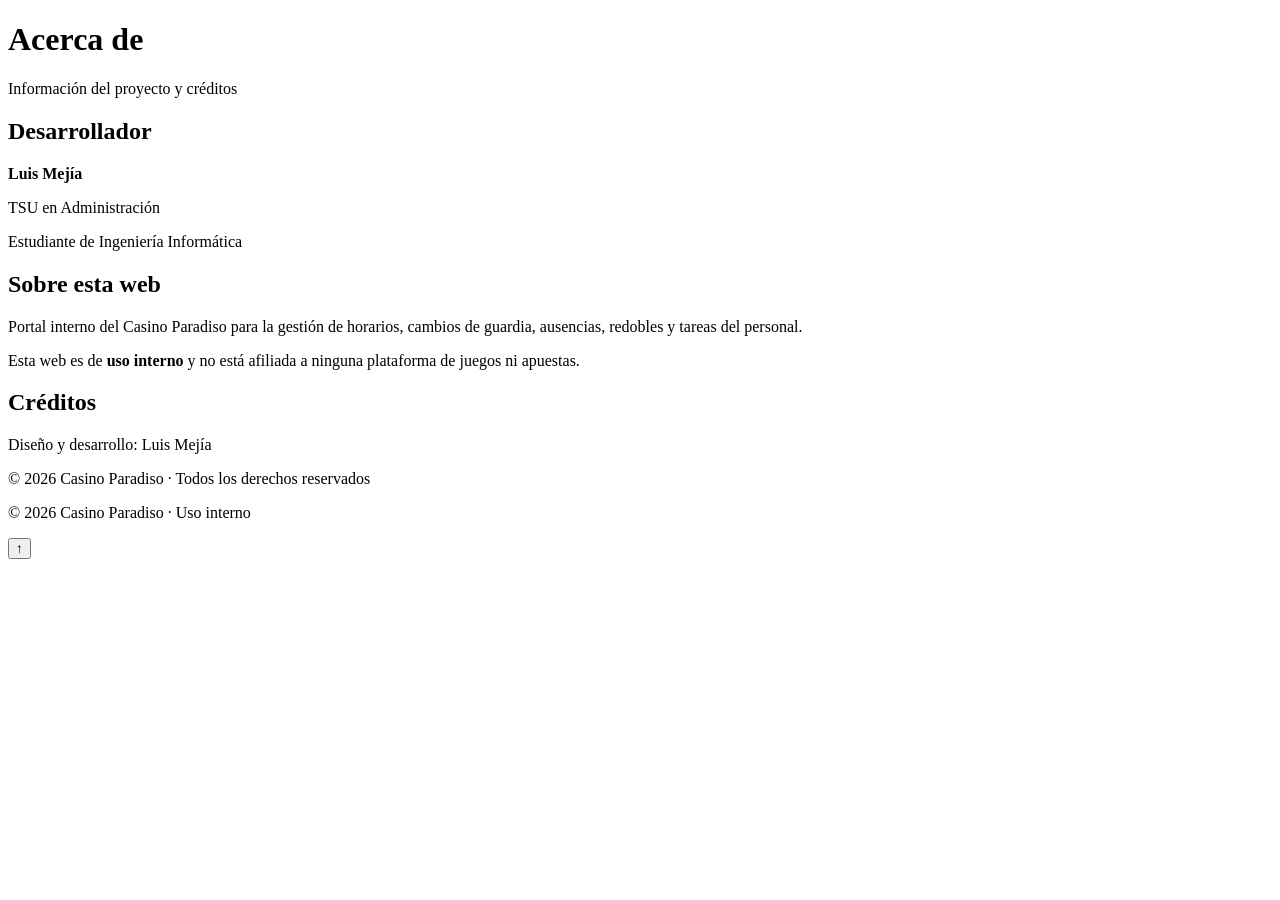
==== acerca.html @ c4b3294f "Add files via upload" ====
<!DOCTYPE html>
<html lang="es">
<head>
  <meta charset="UTF-8">
  <meta name="viewport" content="width=device-width, initial-scale=1.0">
  <title>Casino Paradiso · Acerca de</title>
  <link rel="stylesheet" href="css/estilo.css">
</head>
<body>

  <div id="menu"></div>

  <main class="contenedor">
    <h1>Acerca de</h1>
    <p class="subtitulo">Información del proyecto y créditos</p>

    <section class="tarjeta-info">
      <h2>Desarrollador</h2>
      <p><strong>Luis Mejía</strong></p>
      <p>TSU en Administración</p>
      <p>Estudiante de Ingeniería Informática</p>
    </section>

    <section class="tarjeta-info">
      <h2>Sobre esta web</h2>
      <p>
        Portal interno del Casino Paradiso para la gestión de horarios,
        cambios de guardia, ausencias, redobles y tareas del personal.
      </p>
      <p>
        Esta web es de <strong>uso interno</strong> y no está afiliada
        a ninguna plataforma de juegos ni apuestas.
      </p>
    </section>

    <section class="tarjeta-info">
      <h2>Créditos</h2>
      <p>Diseño y desarrollo: Luis Mejía</p>
      <p>© 2026 Casino Paradiso · Todos los derechos reservados</p>
    </section>
  </main>

  <footer class="pie">
    <p>© 2026 Casino Paradiso · Uso interno</p>
  </footer>
  <!-- Botón volver arriba -->
  <button id="btnArriba" title="Volver arriba">↑</button>
  <script src="js/script.js"></script>
</body>
</html>
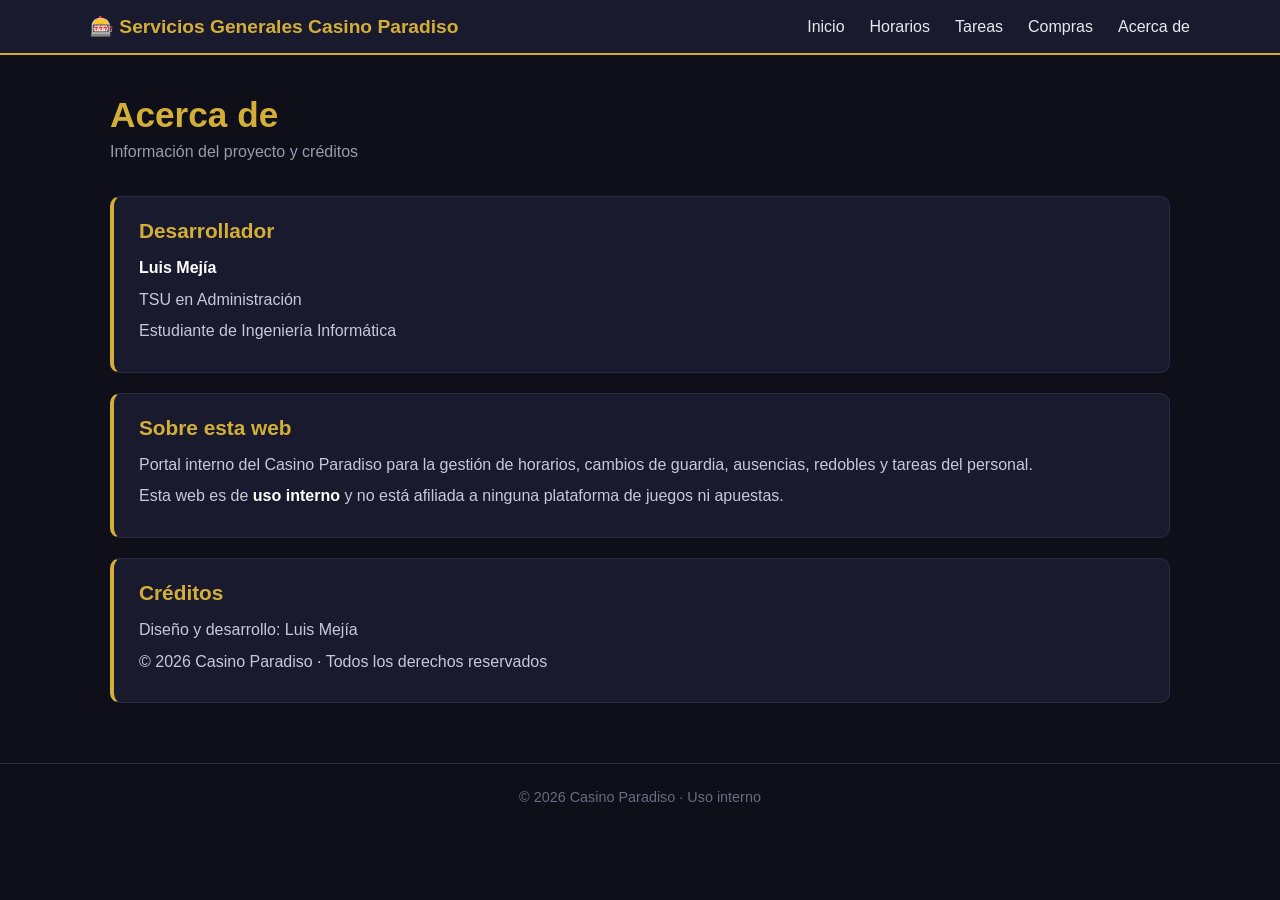
==== commit 7af0e8a0: "Fix HTML formatting and update stylesheet path" ====
--- a/acerca.html
+++ b/acerca.html
@@ -4,7 +4,7 @@
   <meta charset="UTF-8">
   <meta name="viewport" content="width=device-width, initial-scale=1.0">
   <title>Casino Paradiso · Acerca de</title>
-  <link rel="stylesheet" href="css/estilo.css">
+  <link rel="stylesheet" href="estilo.css">
 </head>
 <body>
 
@@ -45,6 +45,6 @@
   </footer>
   <!-- Botón volver arriba -->
   <button id="btnArriba" title="Volver arriba">↑</button>
-  <script src="js/script.js"></script>
+  <script src="script.js"></script>
 </body>
-</html>+</html>
--- a/estilo.css
+++ b/estilo.css
@@ -0,0 +1,232 @@
+* { margin: 0; padding: 0; box-sizing: border-box; }
+
+body {
+  font-family: 'Segoe UI', Arial, sans-serif;
+  background: #0f0f1a;
+  color: #e8e8f0;
+  min-height: 100vh;
+}
+
+/* ===== MENÚ ===== */
+#menu {
+  background: #1a1a2e;
+  border-bottom: 2px solid #d4af37;
+  padding: 15px 30px;
+}
+
+#menu nav {
+  display: flex;
+  gap: 25px;
+  align-items: center;
+  max-width: 1100px;
+  margin: 0 auto;
+}
+
+#menu a {
+  color: #e8e8f0;
+  text-decoration: none;
+  font-weight: 500;
+  transition: color 0.2s;
+}
+
+#menu a:hover { color: #d4af37; }
+
+#menu .logo {
+  font-size: 1.2em;
+  font-weight: bold;
+  color: #d4af37;
+  margin-right: auto;
+}
+
+/* ===== CONTENIDO ===== */
+.contenedor {
+  max-width: 1100px;
+  margin: 40px auto;
+  padding: 0 20px;
+}
+
+h1 {
+  color: #d4af37;
+  font-size: 2.2em;
+  margin-bottom: 8px;
+}
+
+.subtitulo {
+  color: #9a9ab0;
+  margin-bottom: 35px;
+}
+
+/* ===== TARJETAS ===== */
+.tarjetas {
+  display: grid;
+  grid-template-columns: repeat(auto-fit, minmax(260px, 1fr));
+  gap: 20px;
+}
+
+.tarjeta {
+  background: #1a1a2e;
+  border: 1px solid #2a2a44;
+  border-radius: 12px;
+  padding: 25px;
+  text-decoration: none;
+  color: inherit;
+  transition: transform 0.2s, border-color 0.2s;
+}
+
+.tarjeta:hover {
+  transform: translateY(-4px);
+  border-color: #d4af37;
+}
+
+.tarjeta h2 {
+  color: #d4af37;
+  margin-bottom: 10px;
+  font-size: 1.3em;
+}
+
+.tarjeta p { color: #9a9ab0; }
+
+/* ===== PIE ===== */
+.pie {
+  text-align: center;
+  padding: 25px;
+  color: #6a6a80;
+  font-size: 0.9em;
+  border-top: 1px solid #2a2a44;
+  margin-top: 60px;
+}
+
+/* ===== HORARIO COMO IMAGEN ===== */
+.imagen-horario {
+  width: 100%;
+  max-width: 100%;
+  border-radius: 10px;
+  border: 1px solid #2a2a44;
+  margin-bottom: 10px;
+  display: block;
+}
+
+.nota {
+  margin-top: 10px;
+  text-align: center;
+  margin-bottom: 45px;
+}
+
+.nota a {
+  color: #d4af37;
+  text-decoration: none;
+  font-weight: 500;
+}
+
+.nota a:hover {
+  text-decoration: underline;
+}
+
+/* ===== POSTS (cambios, ausencias, redobles) ===== */
+.posts h2 {
+  color: #d4af37;
+  margin-bottom: 20px;
+  font-size: 1.5em;
+}
+
+.post {
+  background: #1a1a2e;
+  border: 1px solid #2a2a44;
+  border-left: 4px solid #d4af37;
+  border-radius: 8px;
+  padding: 18px 20px;
+  margin-bottom: 15px;
+}
+
+.post .fecha {
+  color: #6a6a80;
+  font-size: 0.85em;
+  margin-right: 12px;
+}
+
+.etiqueta {
+  font-size: 0.75em;
+  font-weight: 600;
+  padding: 3px 10px;
+  border-radius: 12px;
+  text-transform: uppercase;
+  letter-spacing: 0.5px;
+}
+
+.etiqueta.cambio {
+  background: #2e4a8a;
+  color: #cfe0ff;
+}
+
+.etiqueta.ausencia {
+  background: #8a2e2e;
+  color: #ffd6d6;
+}
+
+.etiqueta.redoble {
+  background: #8a6a2e;
+  color: #fff0c9;
+}
+
+.post p {
+  margin-top: 10px;
+  color: #c8c8d8;
+  line-height: 1.5;
+}
+
+/* ===== ACERCA DE ===== */
+.tarjeta-info {
+  background: #1a1a2e;
+  border: 1px solid #2a2a44;
+  border-left: 4px solid #d4af37;
+  border-radius: 10px;
+  padding: 22px 25px;
+  margin-bottom: 20px;
+}
+
+.tarjeta-info h2 {
+  color: #d4af37;
+  margin-bottom: 12px;
+  font-size: 1.3em;
+}
+
+.tarjeta-info p {
+  color: #c8c8d8;
+  line-height: 1.6;
+  margin-bottom: 6px;
+}
+
+.tarjeta-info strong {
+  color: #ffffff;
+}
+
+/* ===== BOTÓN VOLVER ARRIBA ===== */
+#btnArriba {
+  position: fixed;
+  bottom: 30px;
+  right: 30px;
+  width: 50px;
+  height: 50px;
+  border-radius: 50%;
+  background: #d4af37;
+  color: #0f0f1a;
+  border: none;
+  font-size: 1.5em;
+  font-weight: bold;
+  cursor: pointer;
+  box-shadow: 0 4px 12px rgba(0, 0, 0, 0.4);
+  opacity: 0;
+  visibility: hidden;
+  transition: opacity 0.3s, visibility 0.3s, transform 0.2s;
+  z-index: 1000;
+}
+
+#btnArriba.visible {
+  opacity: 1;
+  visibility: visible;
+}
+
+#btnArriba:hover {
+  transform: translateY(-3px);
+  background: #e8c250;
+}
